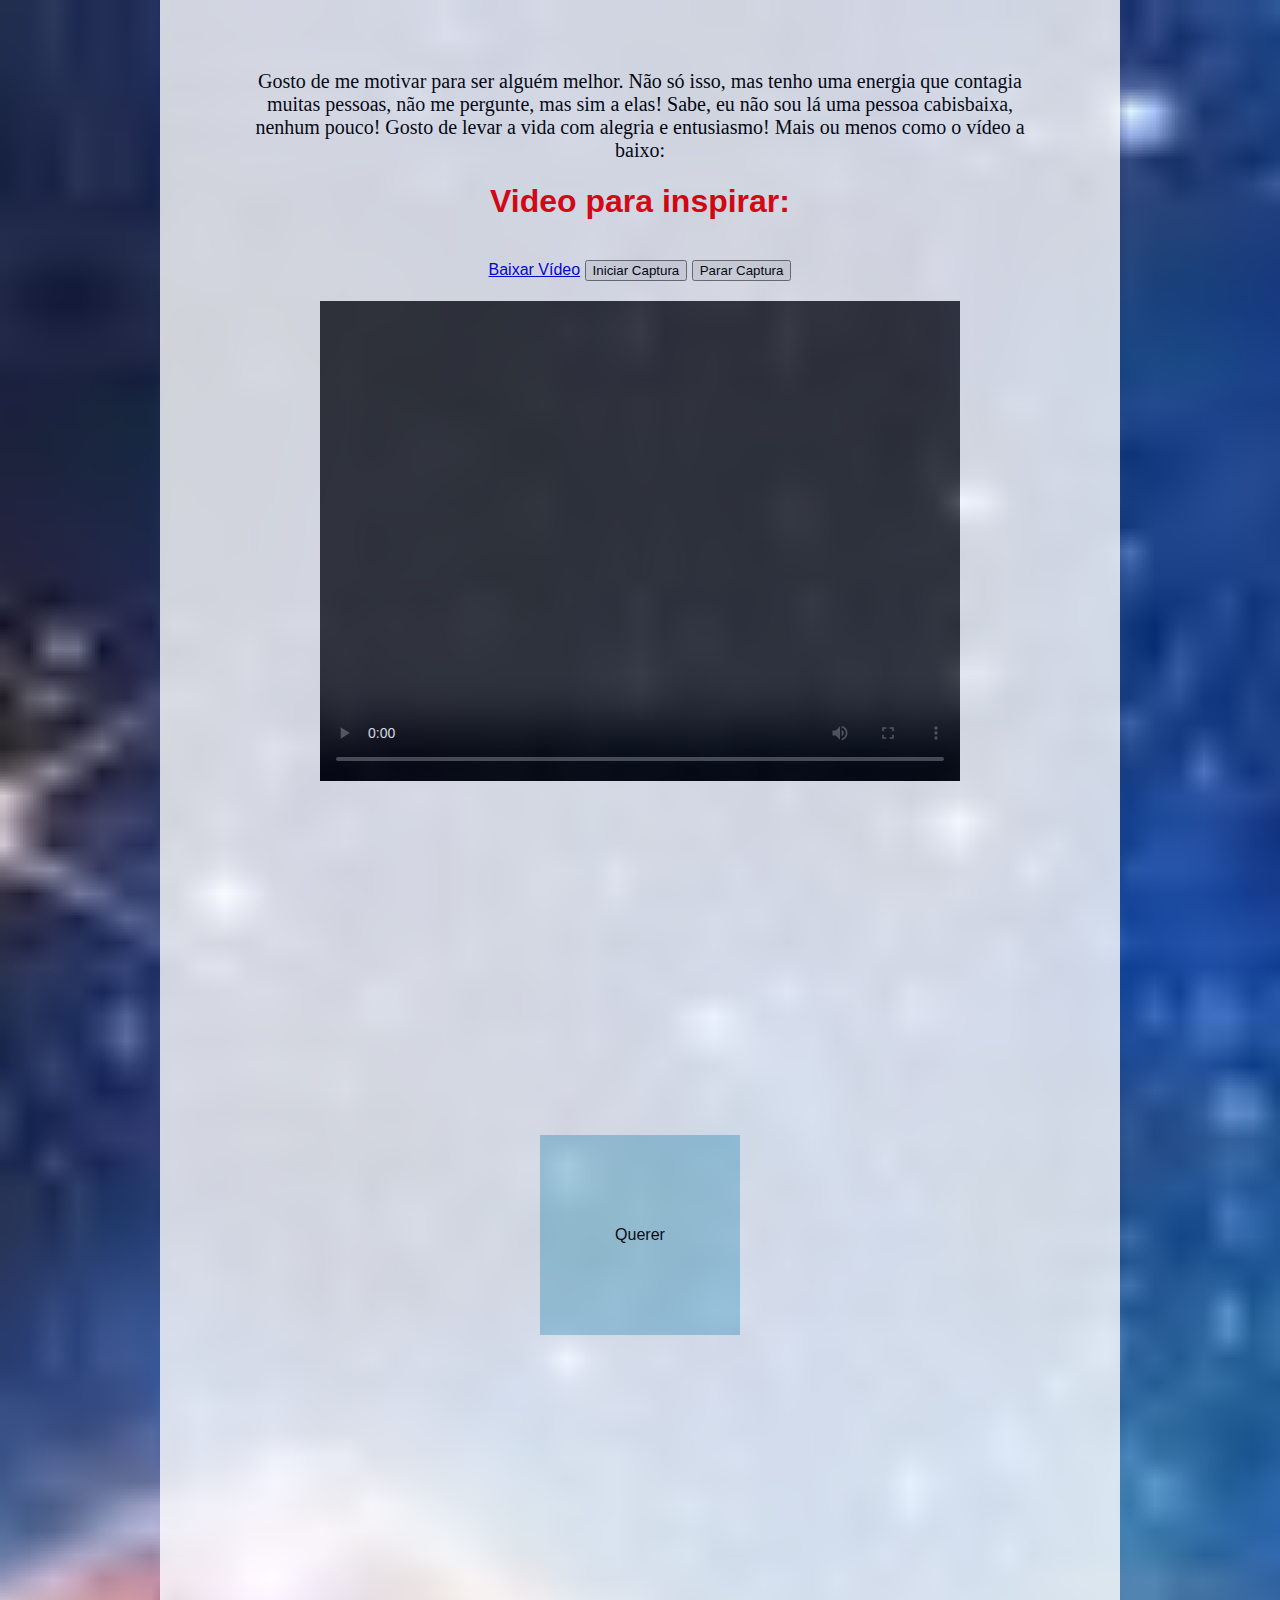
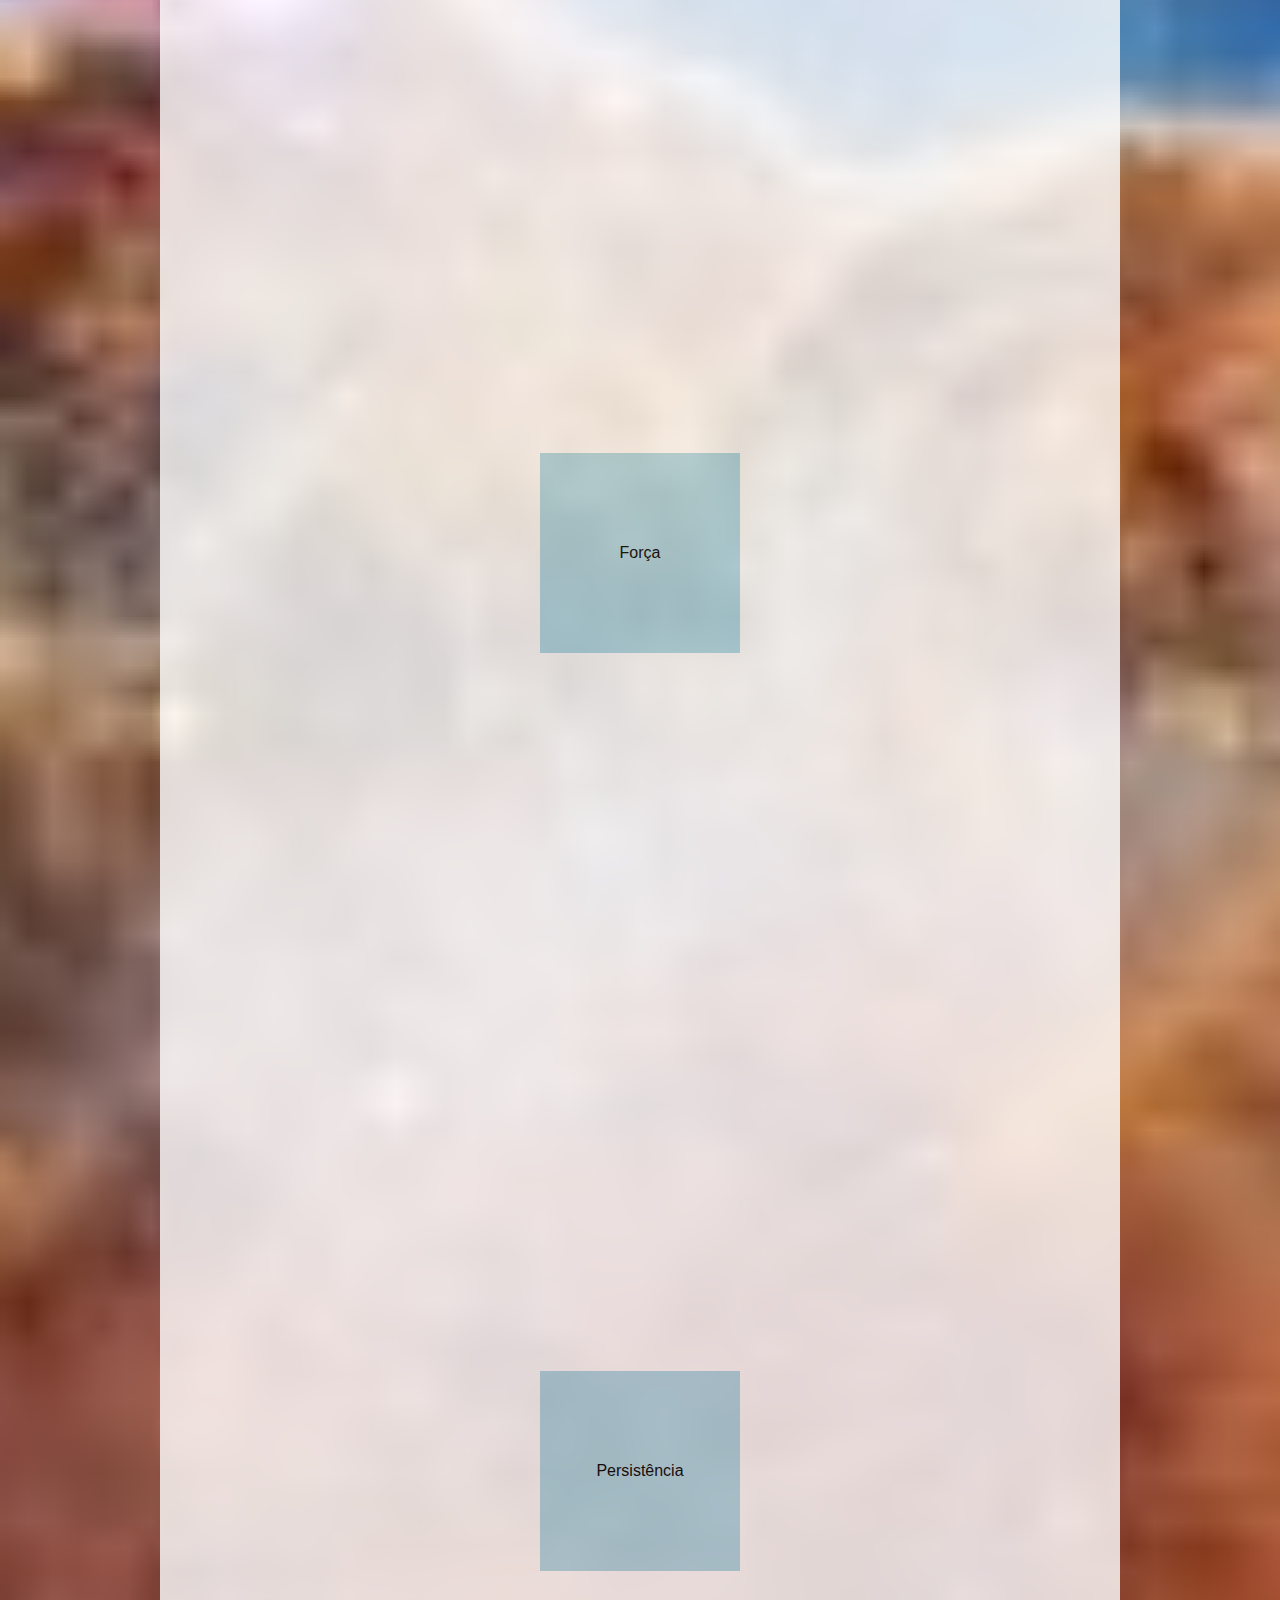
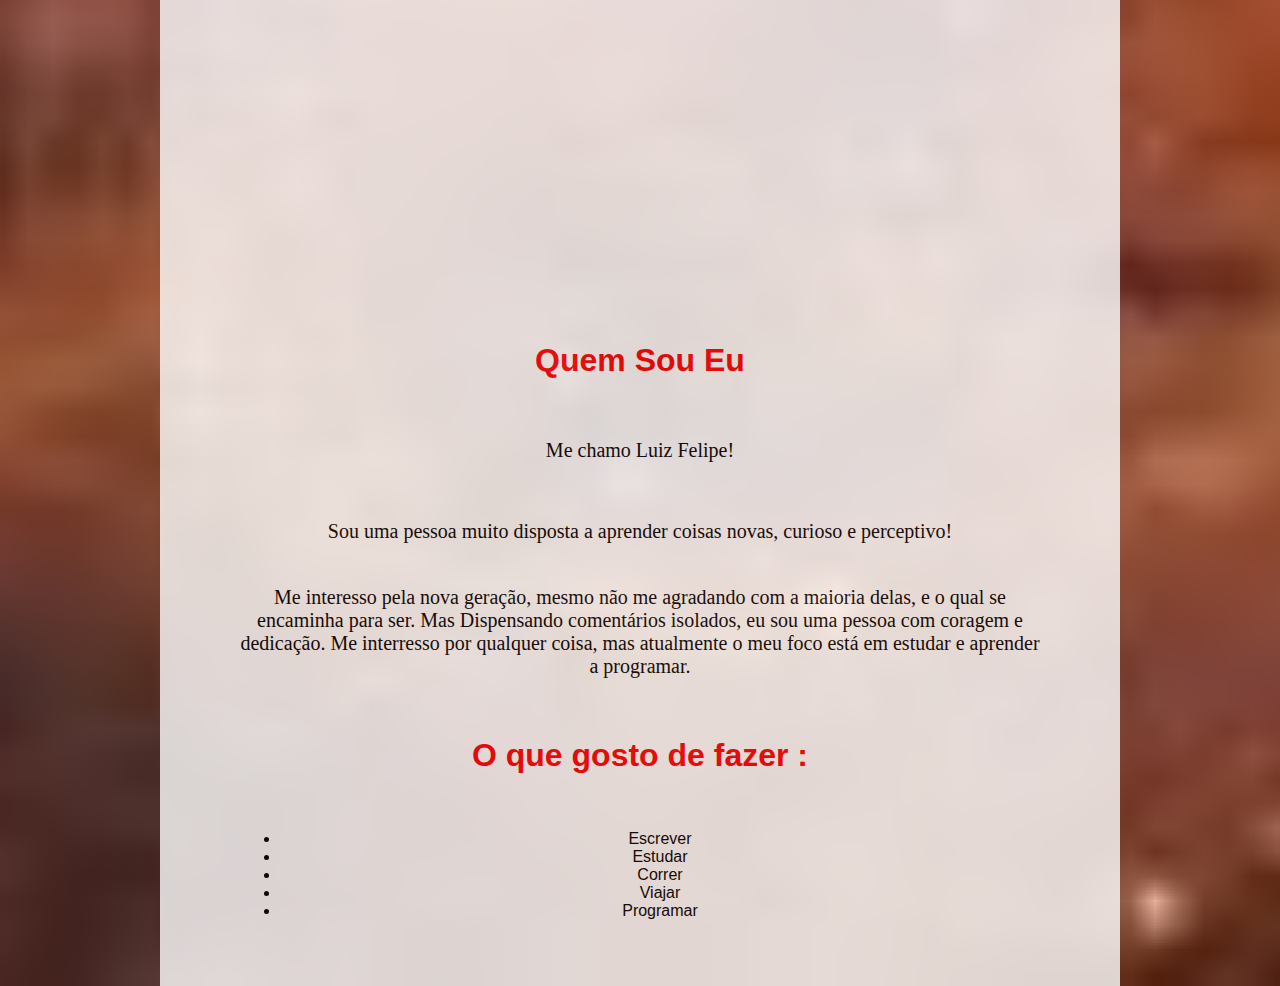
==== index.html @ 13c5c531 "Update and rename Criando.html to index.html" ====
<!DOCTYPE html>
    <lang="en">
    <head>
        <meta charset="UTF-8">
        <meta name="viewport"Luiz Felipe content="width=device-width, initial-scale=1.0">
        <title>Luiz Felipe</title>
        <link rel="stylesheet" type="text/css" href="criando.css">
    </head>

    <!-- contando um pouco sobre minha história -->
    <body>
        <link rel="stylesheet" href="criando.css">
</head>

<p>Gosto de me motivar para ser alguém melhor. Não só isso, mas tenho uma energia que contagia muitas pessoas, não me pergunte, mas sim a elas! Sabe, eu não sou lá uma pessoa cabisbaixa, nenhum pouco! Gosto de levar a vida com alegria e entusiasmo! Mais ou menos como o vídeo a baixo:<p>
    <h1>Video para inspirar:</h1>
    <br>
    <a id="https://www.youtube.com/watch?v=dWD28ACKE1A" href="#" download="https://www.youtube.com/watch?v=dWD28ACKE1A">Baixar Vídeo</a>
    <script src="script.js"></script>
    <button id="start">Iniciar Captura</button>
    <button id="stop">Parar Captura</button>
<br>
    <video width="640" height="480" controls>
        Seu navegador não suporta o elemento de vídeo.
    </video>
<br>
    <div class="container">
        <div class="box">Querer</div>
   
    </div>
    <link rel="stylesheet" href="styles.css">

<head>
    <br>
    <div class="container">
        <div class="box">Força</div>
    </div>
    <link rel="stylesheet" href="styles.css">
<br>

    <div class="container">
        <div class="box">Persistência</div>
    </div>

</head>

        <h1> Quem Sou Eu </h1> 
        <br>  
        <p> Me chamo Luiz Felipe!</p>
        <br>
        <p> Sou uma pessoa muito disposta a aprender coisas novas, curioso e perceptivo!<br> 
        <br>
           <p> Me interesso pela nova geração, mesmo não me agradando com a maioria delas, e o qual se encaminha para ser. Mas Dispensando comentários isolados, eu sou uma pessoa com coragem e dedicação. Me interresso por qualquer coisa, mas atualmente o meu foco está em estudar e aprender a programar. </p>
       <br>
           <h1> O que gosto de fazer :</h1>
        <br>
        <ul>
            <li>Escrever </li>
            <li>Estudar</li>
            <li>Correr</li>
            <li>Viajar</li>
            <li>Programar</li>
        </ul>
    </div>
</body>
</html>
---- criando.css ----
html{
            background-image: url([data-uri]);
            background-repeat: no-repeat;
            background-size: cover;
            background-position: center;
        }
        body{
            width: 800px;
            background-color: white;
            padding: 50px 80px;
            opacity: 80%;
            border-color: black;
            font-family: Arial, sans-serif;
            text-align: center;
            margin: 0px auto;
        }
       
        h1{
        border-color:beige;
        font-family: Arial, Helvetica, sans-serif;
        color: red;
        }

        p{
            font-size: 20px;
            border-color: black ;
            font-family: 'Times New Roman', Times, serif;
            color: black;
        }
        
        video, audio {
            margin-top: 20px;
        }

        .container {
            display: flex;
            justify-content: center;  
            align-items: center;      
            height: 100vh;        
            margin: 0;
        }
        
        .box {
            width: 200px;
            height: 200px;
            background-color: lightblue;
            text-align: center;
            line-height: 200px;
        }

        .container {
            display: grid;
            place-items: center;    
            height: 100vh;           
            margin: 0;
        }
        
        
        .box {
            width: 200px;
            height: 200px;
            background-color: lightcoral;
            text-align: center;
            line-height: 200px; 
        }

        .container {
            position: relative;
            height: 100vh; 
        }
        
        .box {
            position: absolute;
            top: 50%;
            left: 50%;
            transform: translate(-50%, -50%); 
            width: 200px;
            height: 200px;
            background-color: lightblue;
            text-align: center;
            line-height: 200px;
        }
---- criando.css ----
html{
            background-image: url([data-uri]);
            background-repeat: no-repeat;
            background-size: cover;
            background-position: center;
        }
        body{
            width: 800px;
            background-color: white;
            padding: 50px 80px;
            opacity: 80%;
            border-color: black;
            font-family: Arial, sans-serif;
            text-align: center;
            margin: 0px auto;
        }
       
        h1{
        border-color:beige;
        font-family: Arial, Helvetica, sans-serif;
        color: red;
        }

        p{
            font-size: 20px;
            border-color: black ;
            font-family: 'Times New Roman', Times, serif;
            color: black;
        }
        
        video, audio {
            margin-top: 20px;
        }

        .container {
            display: flex;
            justify-content: center;  
            align-items: center;      
            height: 100vh;        
            margin: 0;
        }
        
        .box {
            width: 200px;
            height: 200px;
            background-color: lightblue;
            text-align: center;
            line-height: 200px;
        }

        .container {
            display: grid;
            place-items: center;    
            height: 100vh;           
            margin: 0;
        }
        
        
        .box {
            width: 200px;
            height: 200px;
            background-color: lightcoral;
            text-align: center;
            line-height: 200px; 
        }

        .container {
            position: relative;
            height: 100vh; 
        }
        
        .box {
            position: absolute;
            top: 50%;
            left: 50%;
            transform: translate(-50%, -50%); 
            width: 200px;
            height: 200px;
            background-color: lightblue;
            text-align: center;
            line-height: 200px;
        }
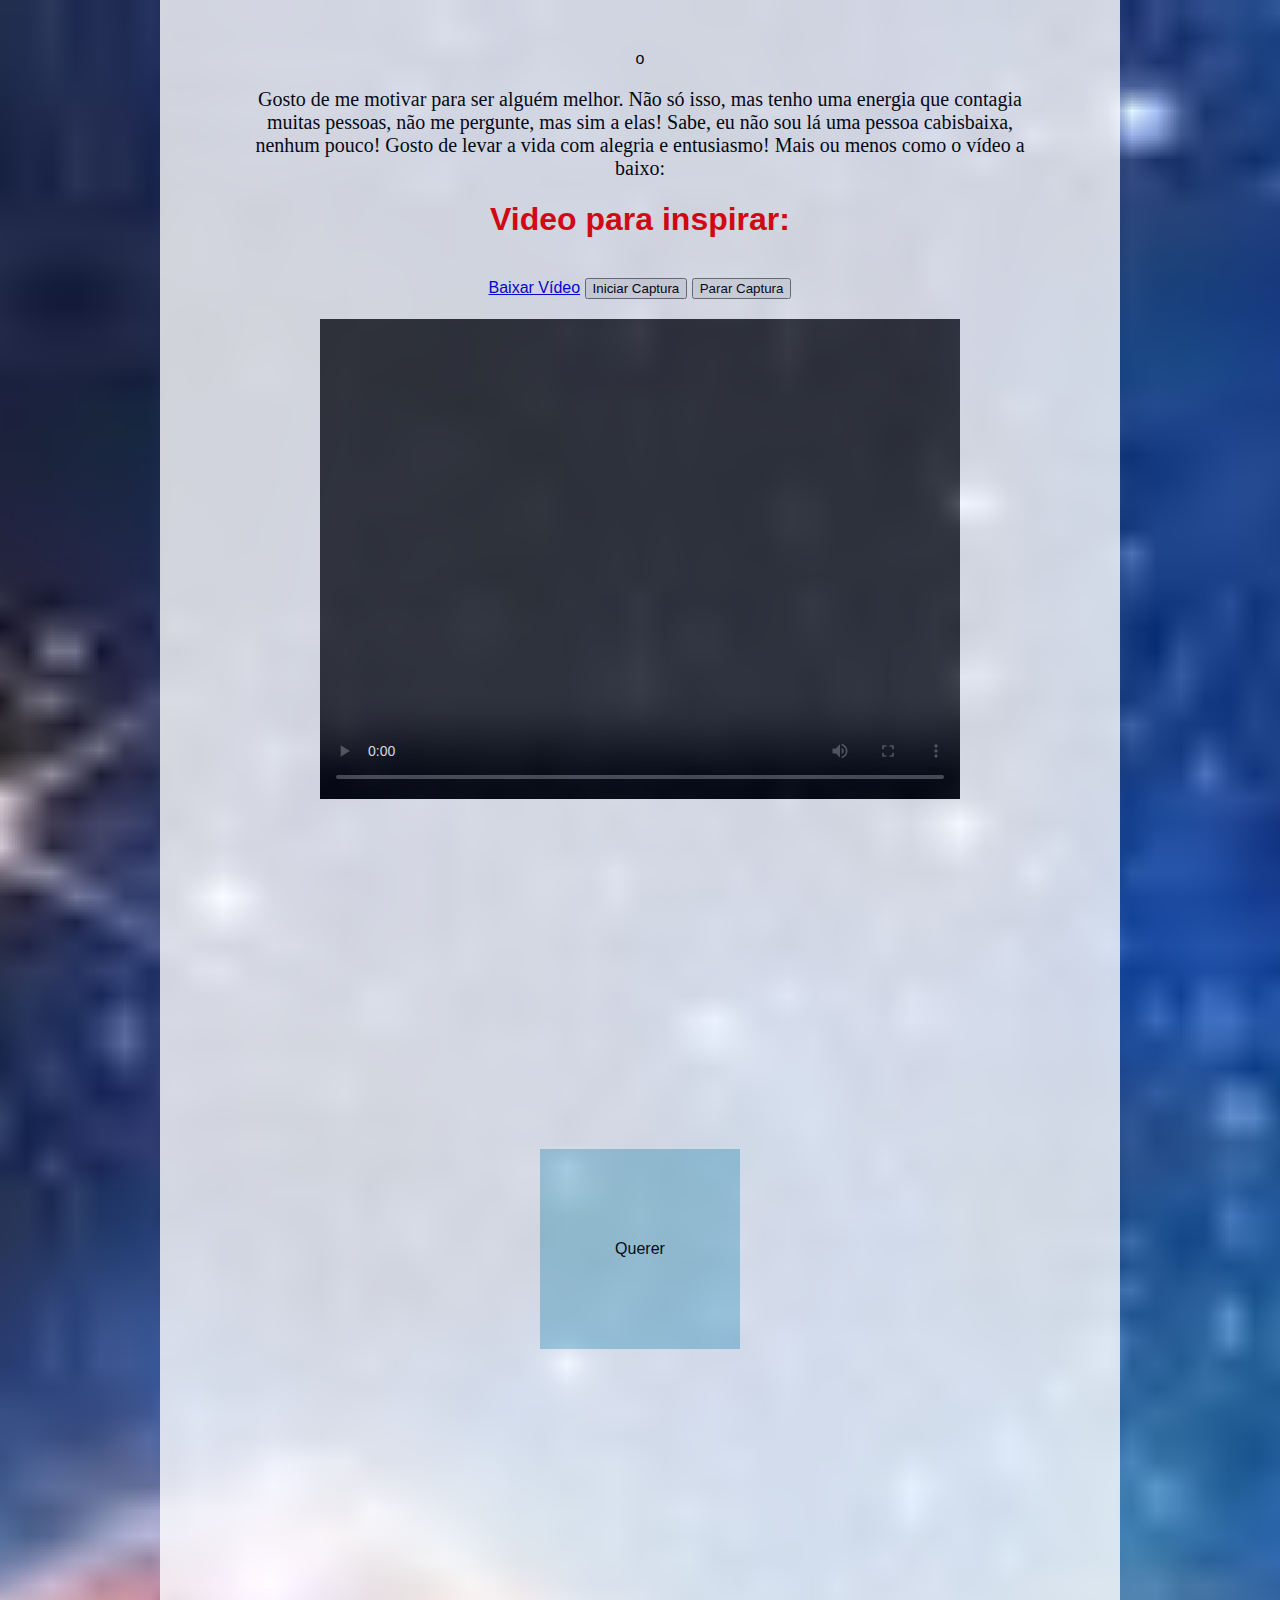
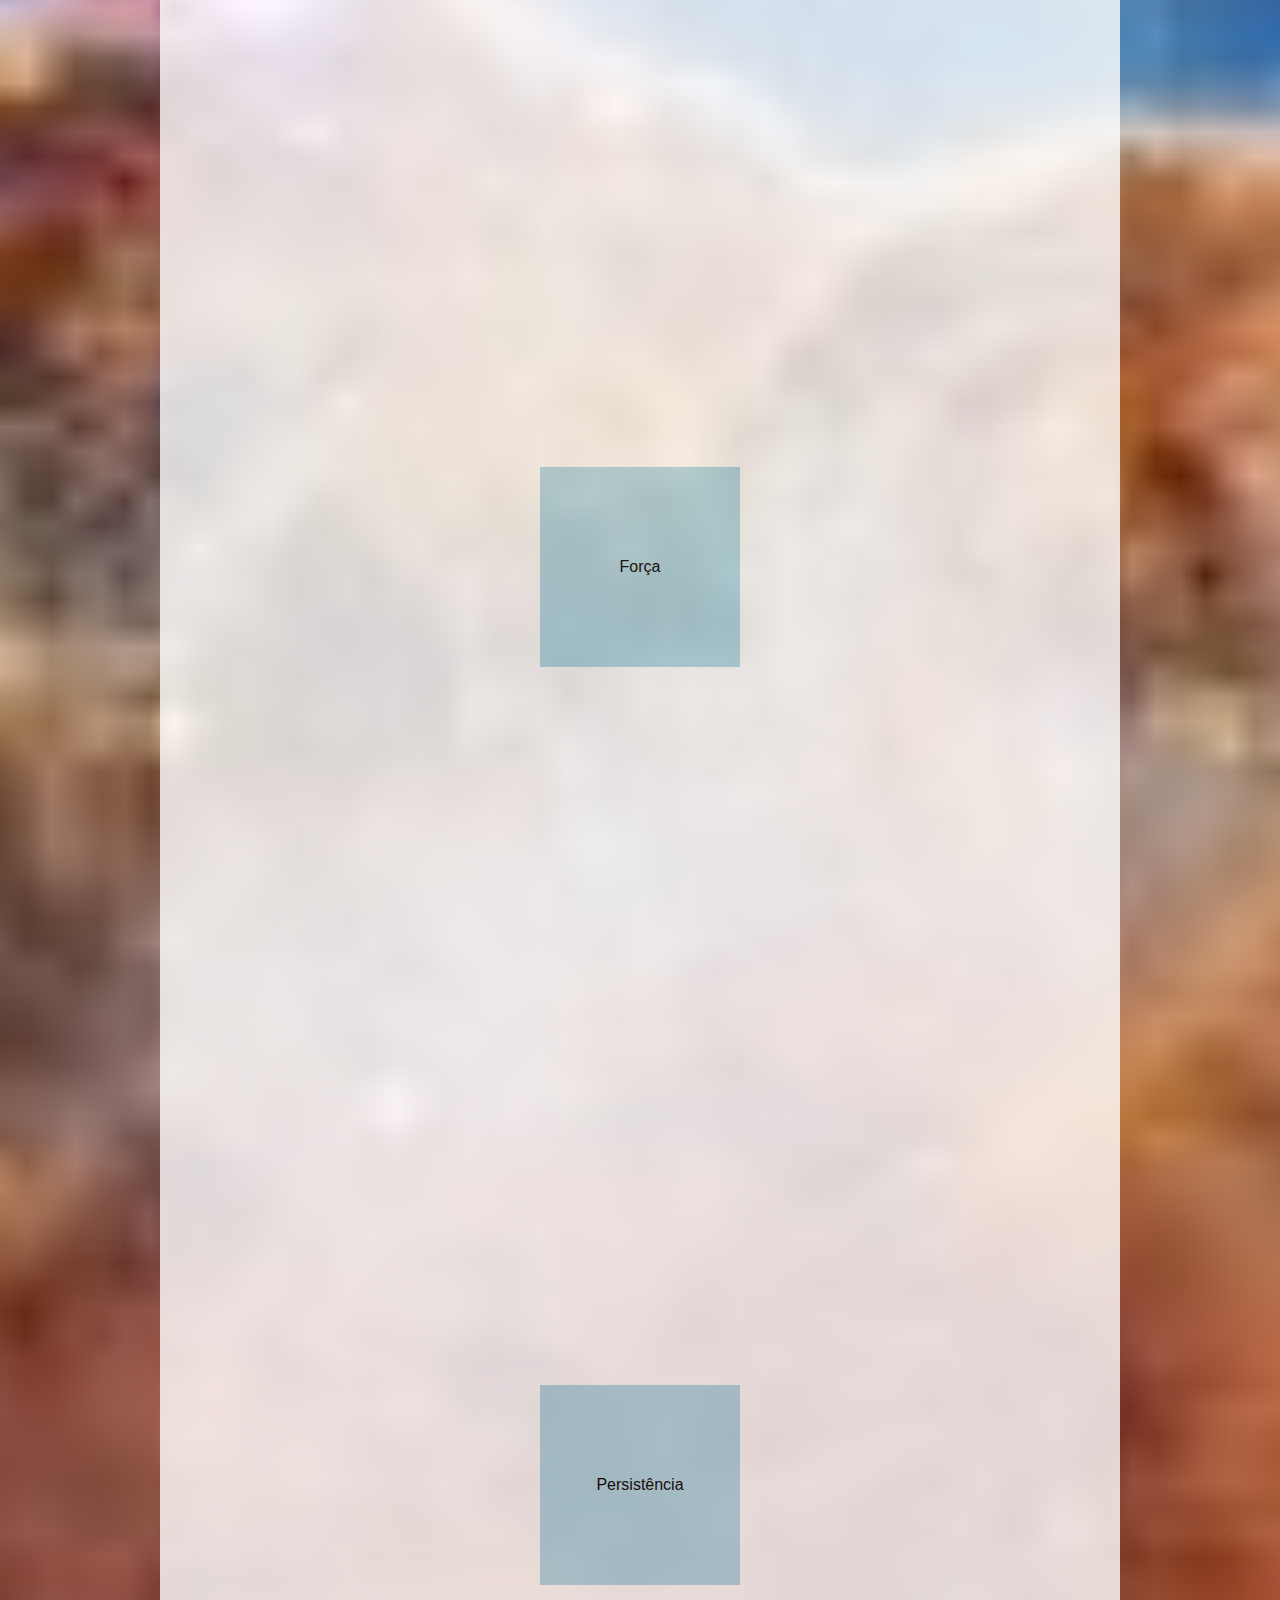
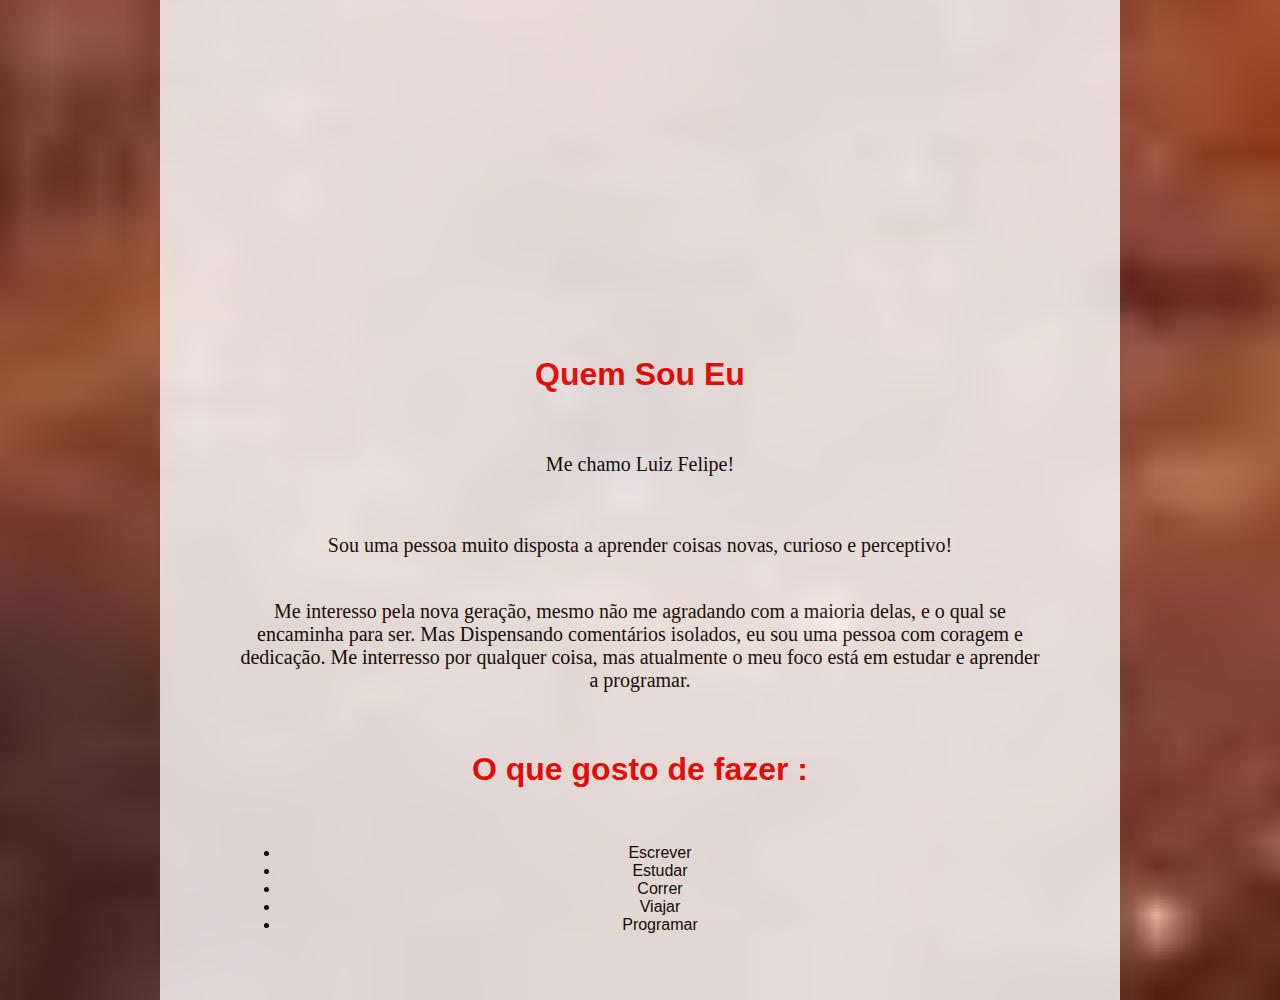
==== commit 76fc5613: "Update index.html" ====
--- a/index.html
+++ b/index.html
@@ -1,4 +1,4 @@
-
+o
     <!DOCTYPE html>
     <lang="en">
     <head>
@@ -16,7 +16,7 @@
 <p>Gosto de me motivar para ser alguém melhor. Não só isso, mas tenho uma energia que contagia muitas pessoas, não me pergunte, mas sim a elas! Sabe, eu não sou lá uma pessoa cabisbaixa, nenhum pouco! Gosto de levar a vida com alegria e entusiasmo! Mais ou menos como o vídeo a baixo:<p>
     <h1>Video para inspirar:</h1>
     <br>
-    <a id="https://www.youtube.com/watch?v=dWD28ACKE1A" href="#" download="https://www.youtube.com/watch?v=dWD28ACKE1A">Baixar Vídeo</a>
+    <a id="https://youtu.be/dd1bsHYYqjg?si=50G8jCH5_113UFNN" href="#" download="https://youtu.be/dd1bsHYYqjg?si=50G8jCH5_113UFNN">Baixar Vídeo</a>
     <script src="script.js"></script>
     <button id="start">Iniciar Captura</button>
     <button id="stop">Parar Captura</button>
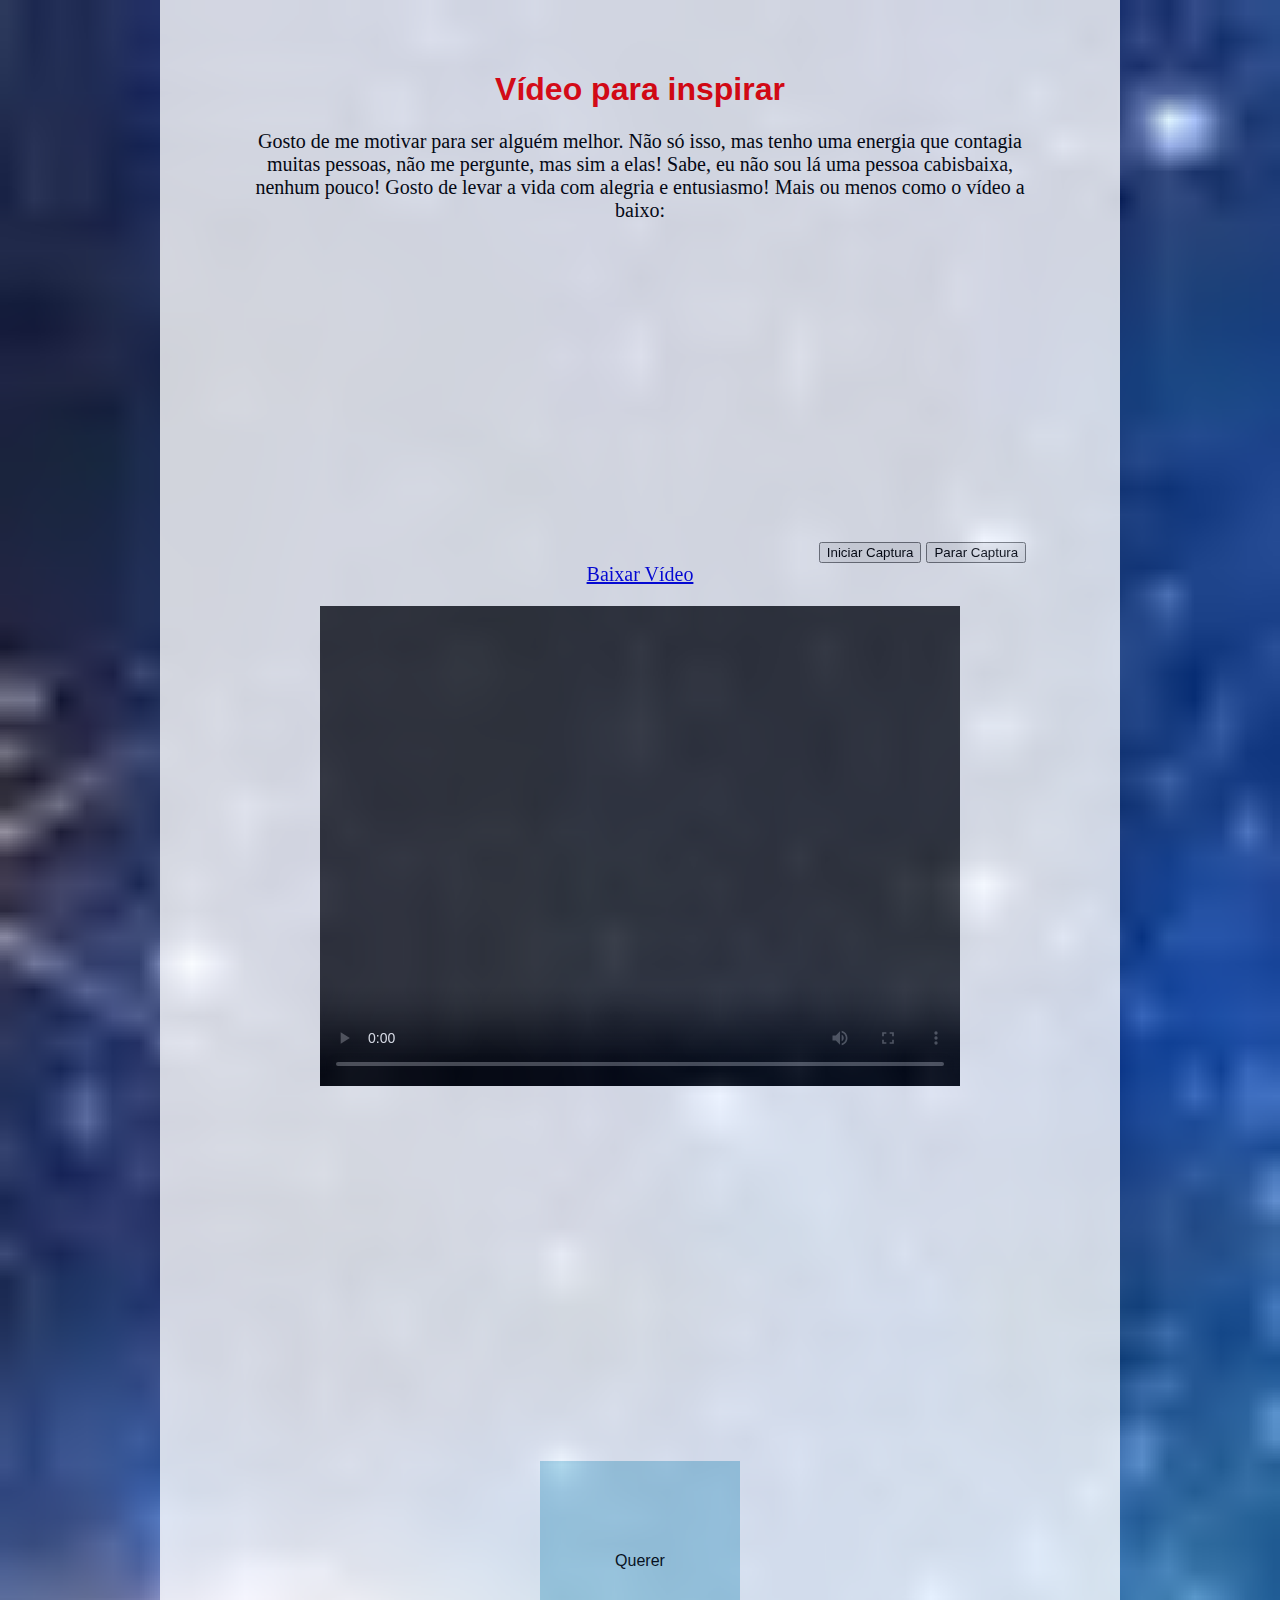
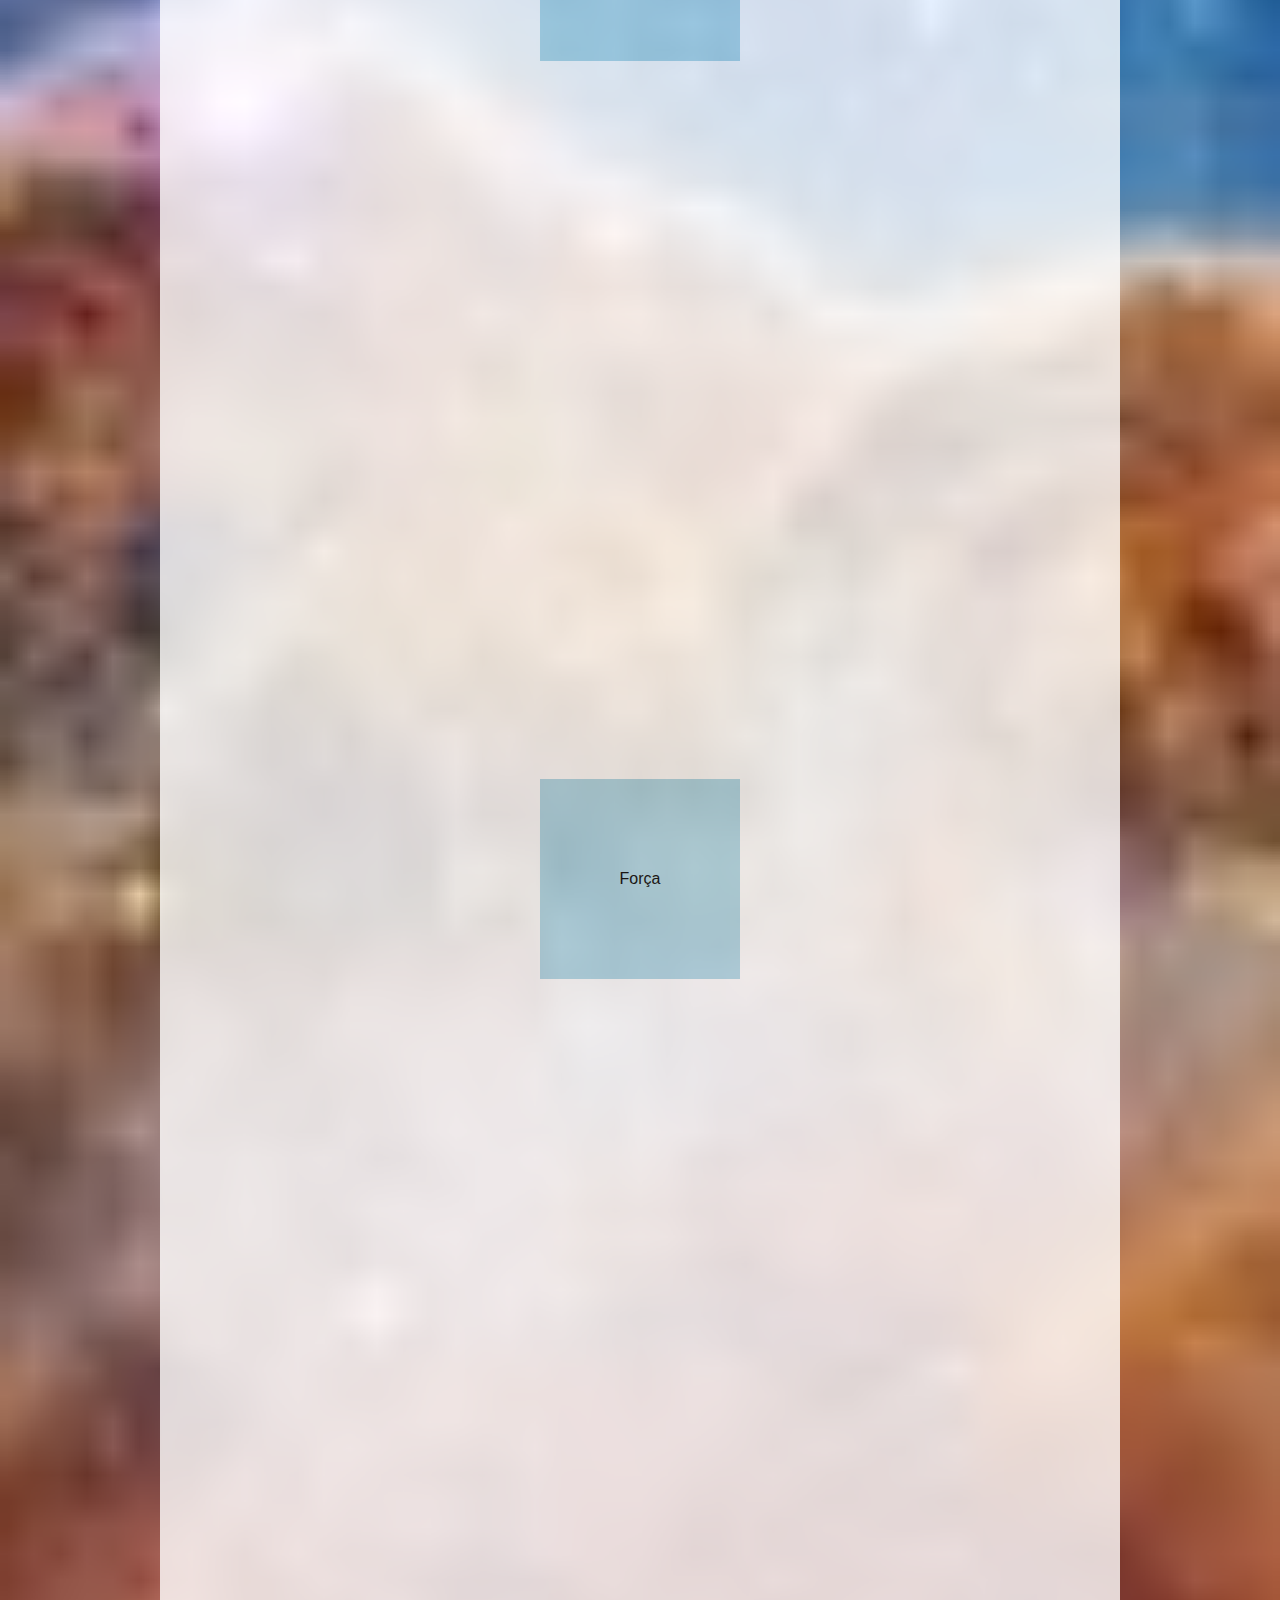
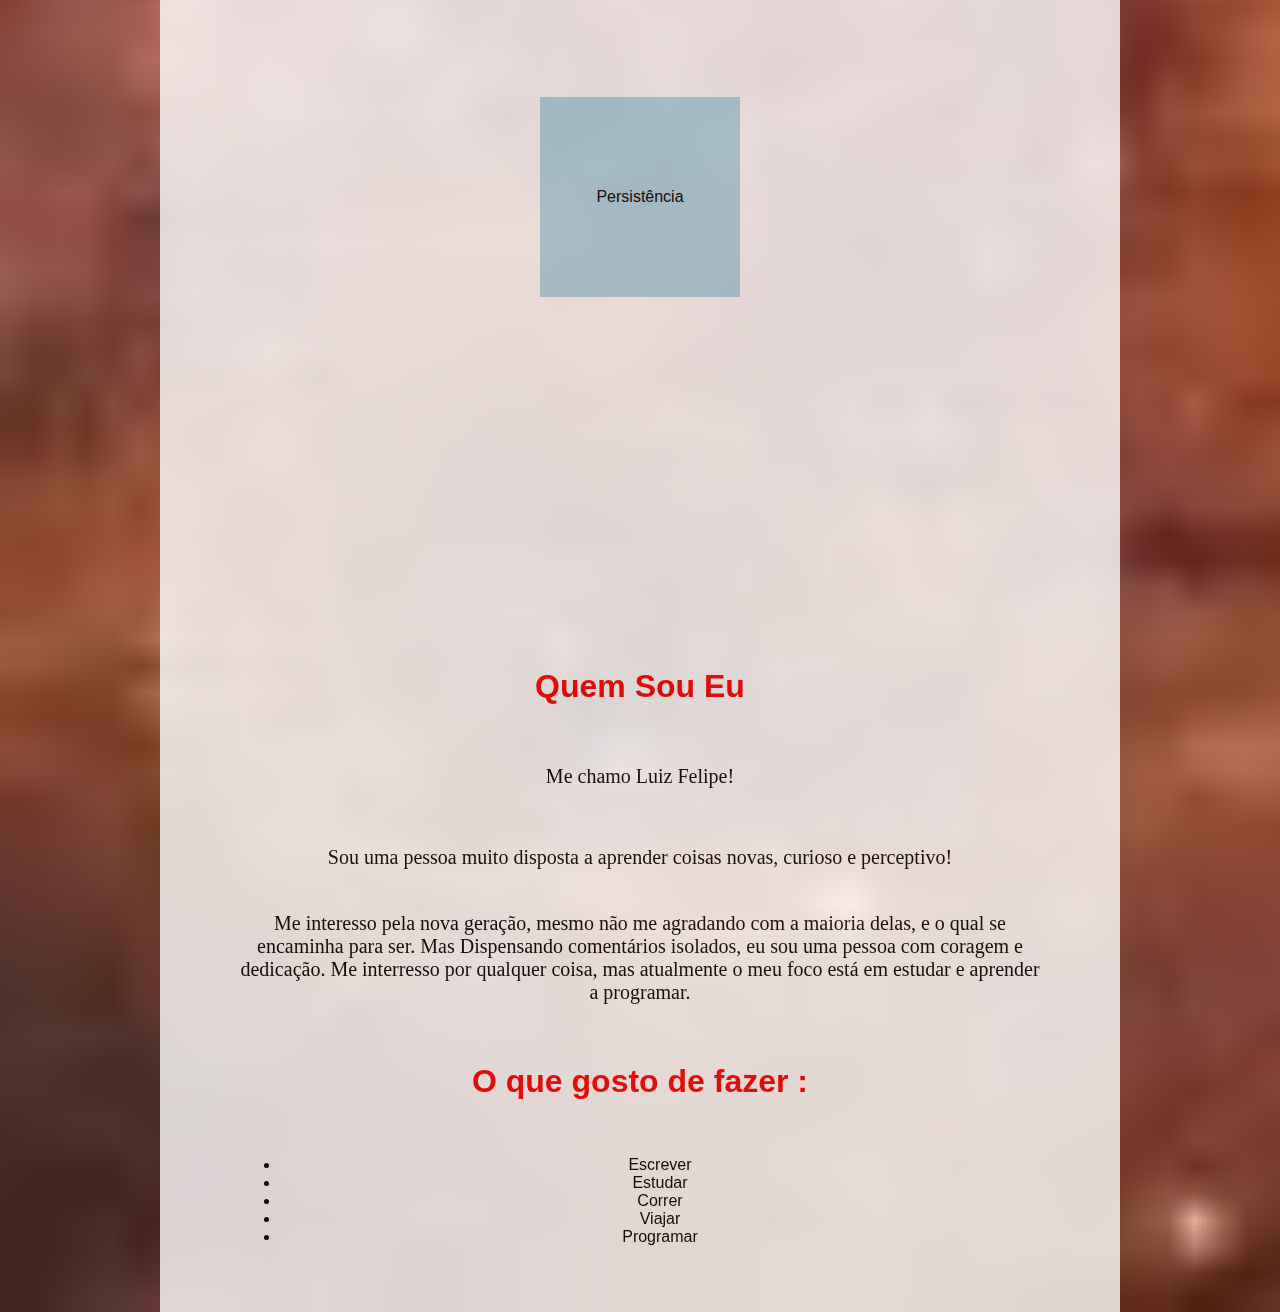
==== commit 8cff7136: "Update index.html" ====
--- a/index.html
+++ b/index.html
@@ -1,4 +1,4 @@
-o
+
     <!DOCTYPE html>
     <lang="en">
     <head>
@@ -10,16 +10,18 @@
 
     <!-- contando um pouco sobre minha história -->
     <body>
-        <link rel="stylesheet" href="criando.css">
-</head>
+        <link rel="stylesheet" href="cript.js">
+        
+        <h1>Vídeo para inspirar</h1>
+        
+<p>Gosto de me motivar para ser alguém melhor. Não só isso, mas tenho uma energia que contagia muitas pessoas, não me pergunte, mas sim a elas! Sabe, eu não sou lá uma pessoa cabisbaixa, nenhum pouco! Gosto de levar a vida com alegria e entusiasmo! Mais ou menos como o vídeo a baixo:<p>
+<iframe id="video" width="560" height="315" src="https://www.youtube.com/embed/dd1bsHYYqjg?si=50G8jCH5_113UFNN" frameborder="0" allow="accelerometer; autoplay; clipboard-write; encrypted-media; gyroscope; picture-in-picture" allowfullscreen></iframe>
 
-<p>Gosto de me motivar para ser alguém melhor. Não só isso, mas tenho uma energia que contagia muitas pessoas, não me pergunte, mas sim a elas! Sabe, eu não sou lá uma pessoa cabisbaixa, nenhum pouco! Gosto de levar a vida com alegria e entusiasmo! Mais ou menos como o vídeo a baixo:<p>
-    <h1>Video para inspirar:</h1>
-    <br>
-    <a id="https://youtu.be/dd1bsHYYqjg?si=50G8jCH5_113UFNN" href="#" download="https://youtu.be/dd1bsHYYqjg?si=50G8jCH5_113UFNN">Baixar Vídeo</a>
-    <script src="script.js"></script>
     <button id="start">Iniciar Captura</button>
     <button id="stop">Parar Captura</button>
+
+    <a id="download" href="https://youtu.be/dd1bsHYYqjg?si=50G8jCH5_113UFNN" download>Baixar Vídeo</a>
+</body>
 <br>
     <video width="640" height="480" controls>
         Seu navegador não suporta o elemento de vídeo.
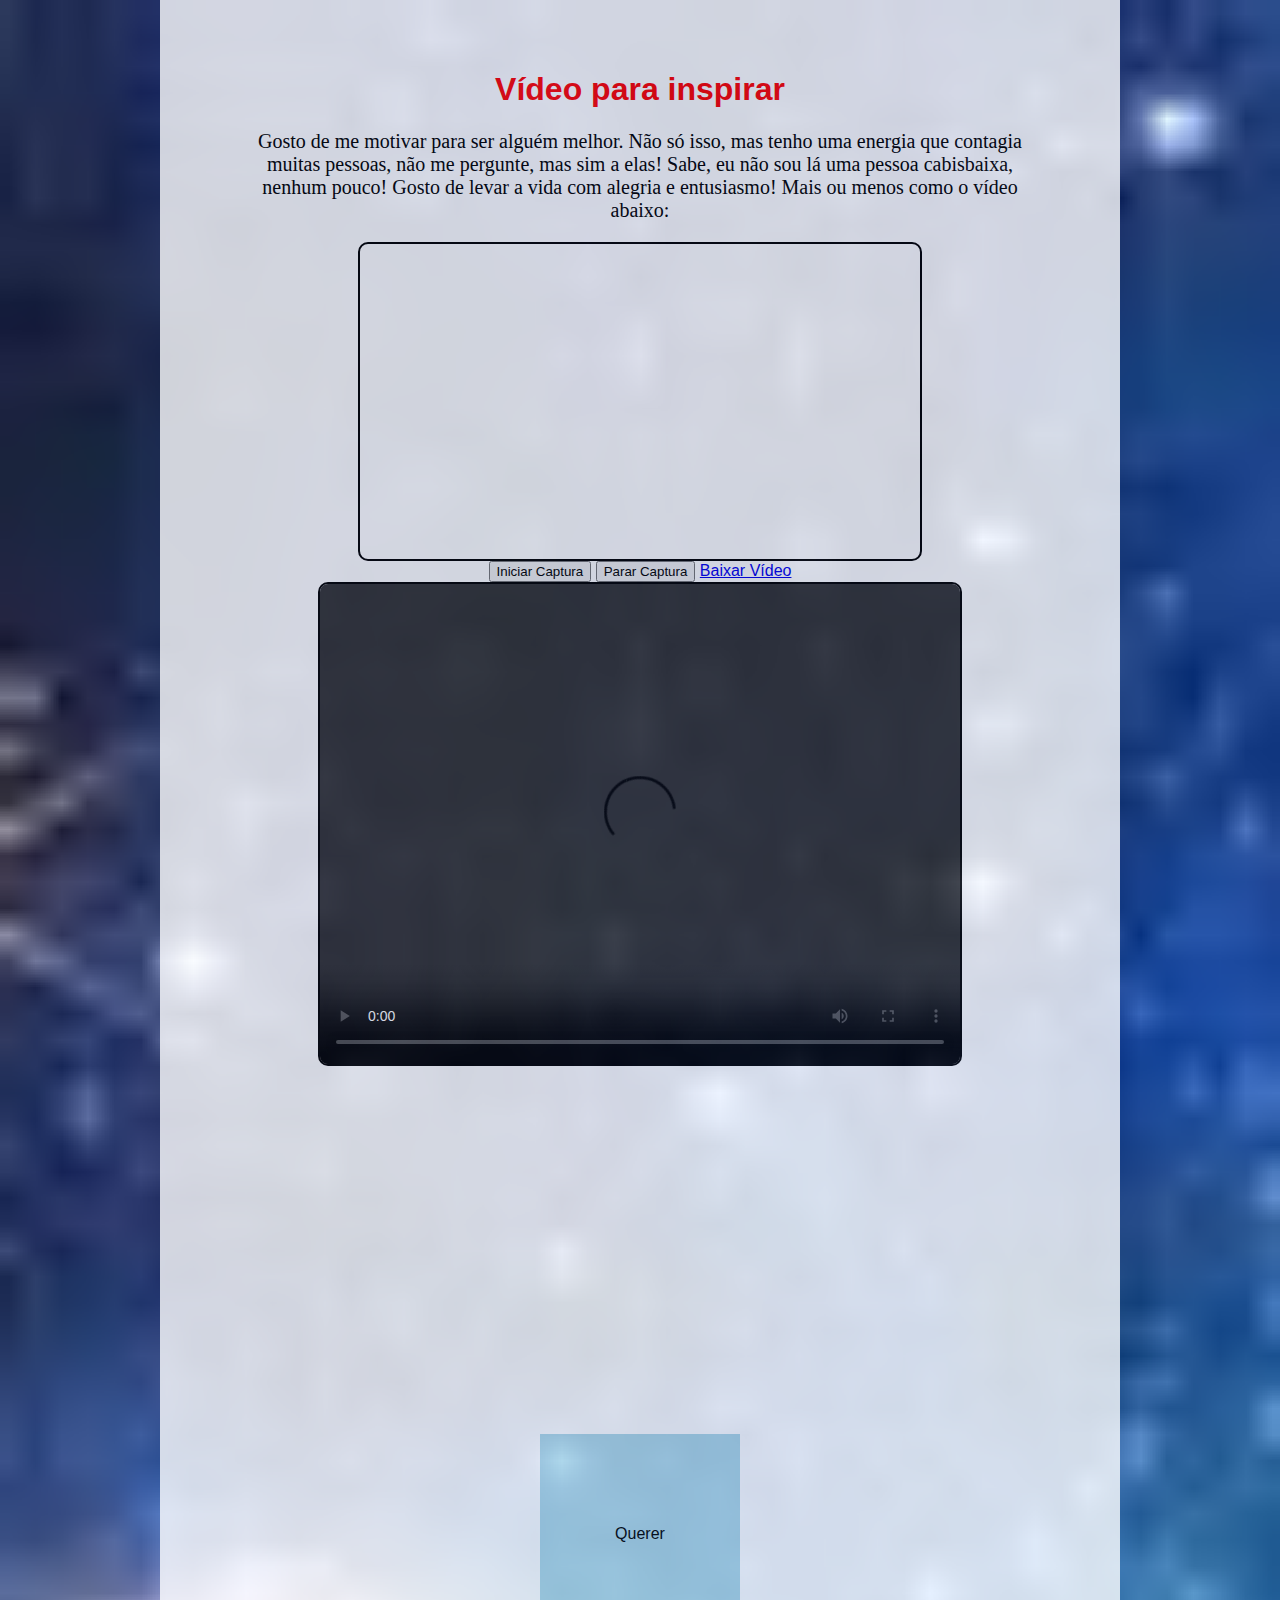
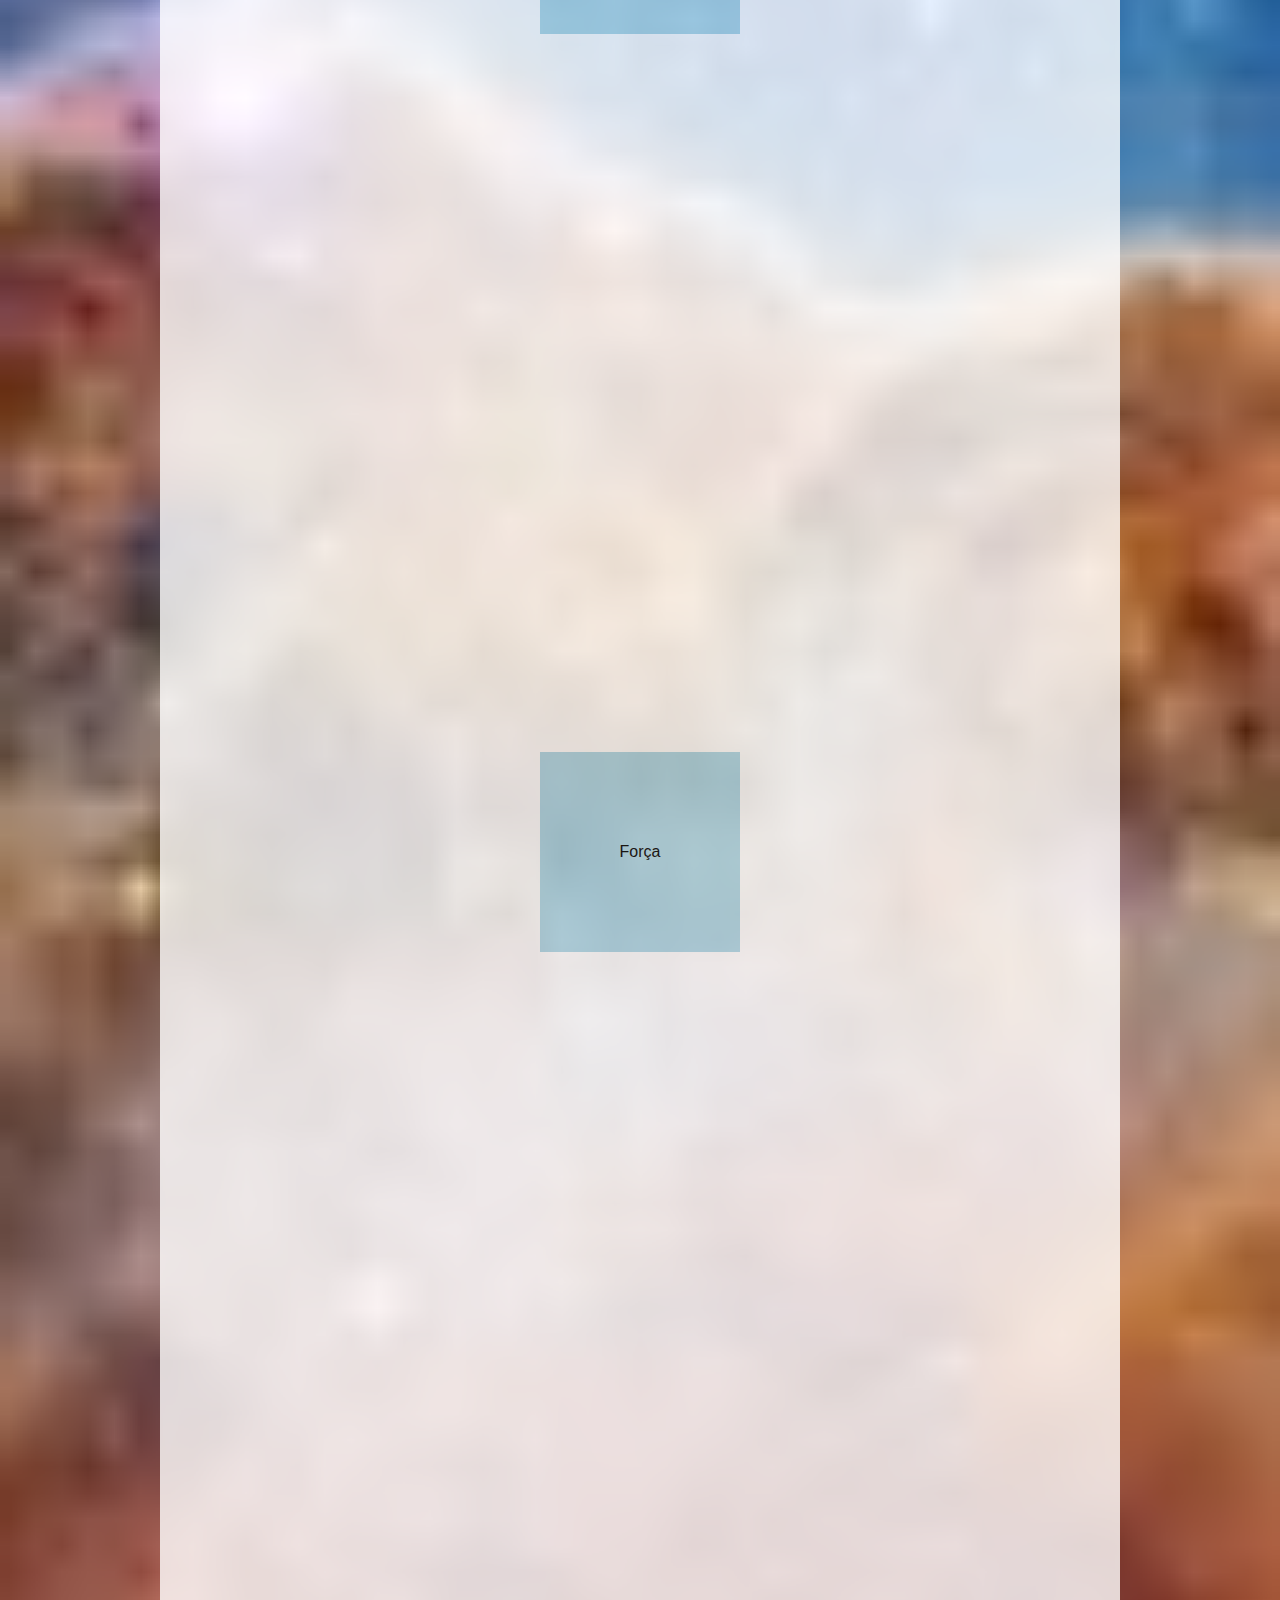
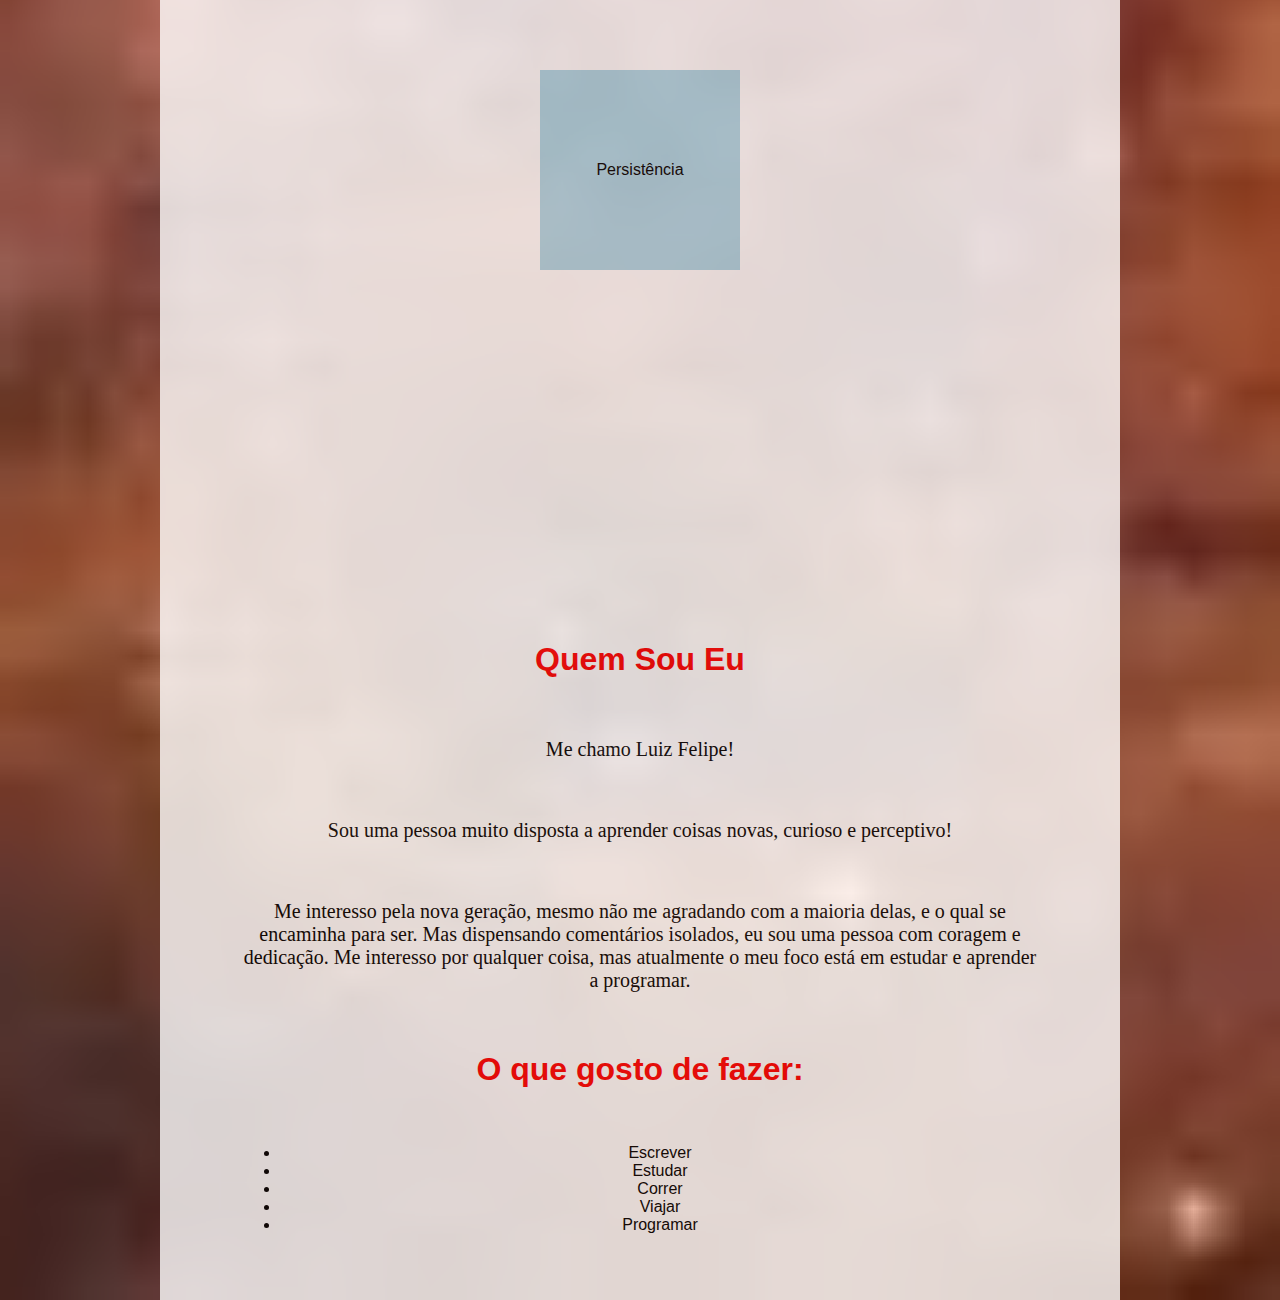
==== commit 20a5e956: "ATUALIZAÇÃO DE DADOS" ====
--- a/index.html
+++ b/index.html
@@ -1,69 +1,58 @@
-
-    <!DOCTYPE html>
-    <lang="en">
-    <head>
-        <meta charset="UTF-8">
-        <meta name="viewport"Luiz Felipe content="width=device-width, initial-scale=1.0">
-        <title>Luiz Felipe</title>
-        <link rel="stylesheet" type="text/css" href="criando.css">
-    </head>
-
-    <!-- contando um pouco sobre minha história -->
-    <body>
-        <link rel="stylesheet" href="cript.js">
-        
-        <h1>Vídeo para inspirar</h1>
-        
-<p>Gosto de me motivar para ser alguém melhor. Não só isso, mas tenho uma energia que contagia muitas pessoas, não me pergunte, mas sim a elas! Sabe, eu não sou lá uma pessoa cabisbaixa, nenhum pouco! Gosto de levar a vida com alegria e entusiasmo! Mais ou menos como o vídeo a baixo:<p>
-<iframe id="video" width="560" height="315" src="https://www.youtube.com/embed/dd1bsHYYqjg?si=50G8jCH5_113UFNN" frameborder="0" allow="accelerometer; autoplay; clipboard-write; encrypted-media; gyroscope; picture-in-picture" allowfullscreen></iframe>
-
+<!DOCTYPE html>
+<html lang="en">
+<head>
+    <meta charset="UTF-8">
+    <meta name="viewport" content="width=device-width, initial-scale=1.0">
+    <title>Luiz Felipe</title>
+    <link rel="stylesheet" type="text/css" href="criação.css">
+    <link rel="stylesheet" href="styles.css">
+</head>
+<body>
+    <!-- Conteúdo principal -->
+    <h1>Vídeo para inspirar</h1>
+    <p>Gosto de me motivar para ser alguém melhor. Não só isso, mas tenho uma energia que contagia muitas pessoas, não me pergunte, mas sim a elas! Sabe, eu não sou lá uma pessoa cabisbaixa, nenhum pouco! Gosto de levar a vida com alegria e entusiasmo! Mais ou menos como o vídeo abaixo:</p>
+    
+    <iframe id="video" width="560" height="315" src="https://www.youtube.com/embed/dd1bsHYYqjg?si=50G8jCH5_113UFNN" frameborder="0" allow="accelerometer; autoplay; clipboard-write; encrypted-media; gyroscope; picture-in-picture" allowfullscreen></iframe>
+    
     <button id="start">Iniciar Captura</button>
     <button id="stop">Parar Captura</button>
-
     <a id="download" href="https://youtu.be/dd1bsHYYqjg?si=50G8jCH5_113UFNN" download>Baixar Vídeo</a>
-</body>
-<br>
+    
+    <br>
     <video width="640" height="480" controls>
-        Seu navegador não suporta o elemento de vídeo.
+        <source src="https://soundaudio.cc/wp-content/uploads/2023/05/flowers-happy-piano-sentimental-soundaudio.mp3" type="audio/mp3">
+        Seu navegador não suporta o elemento do audio.
     </video>
-<br>
+    
+    <br>
     <div class="container">
         <div class="box">Querer</div>
-   
     </div>
-    <link rel="stylesheet" href="styles.css">
-
-<head>
     <br>
     <div class="container">
         <div class="box">Força</div>
     </div>
-    <link rel="stylesheet" href="styles.css">
-<br>
-
+    <br>
     <div class="container">
         <div class="box">Persistência</div>
     </div>
-
-</head>
-
-        <h1> Quem Sou Eu </h1> 
-        <br>  
-        <p> Me chamo Luiz Felipe!</p>
-        <br>
-        <p> Sou uma pessoa muito disposta a aprender coisas novas, curioso e perceptivo!<br> 
-        <br>
-           <p> Me interesso pela nova geração, mesmo não me agradando com a maioria delas, e o qual se encaminha para ser. Mas Dispensando comentários isolados, eu sou uma pessoa com coragem e dedicação. Me interresso por qualquer coisa, mas atualmente o meu foco está em estudar e aprender a programar. </p>
-       <br>
-           <h1> O que gosto de fazer :</h1>
-        <br>
-        <ul>
-            <li>Escrever </li>
-            <li>Estudar</li>
-            <li>Correr</li>
-            <li>Viajar</li>
-            <li>Programar</li>
-        </ul>
-    </div>
+    
+    <h1>Quem Sou Eu</h1>
+    <br>
+    <p>Me chamo Luiz Felipe!</p>
+    <br>
+    <p>Sou uma pessoa muito disposta a aprender coisas novas, curioso e perceptivo!</p>
+    <br>
+    <p>Me interesso pela nova geração, mesmo não me agradando com a maioria delas, e o qual se encaminha para ser. Mas dispensando comentários isolados, eu sou uma pessoa com coragem e dedicação. Me interesso por qualquer coisa, mas atualmente o meu foco está em estudar e aprender a programar.</p>
+    <br>
+    <h1>O que gosto de fazer:</h1>
+    <br>
+    <ul>
+        <li>Escrever</li>
+        <li>Estudar</li>
+        <li>Correr</li>
+        <li>Viajar</li>
+        <li>Programar</li>
+    </ul>
 </body>
-</html>
+</html>--- a/criação.css
+++ b/criação.css
@@ -0,0 +1,93 @@
+
+        
+        html{
+            background-image: url([data-uri]);
+            background-repeat: no-repeat;
+            background-size: cover;
+            background-position: center;
+        }
+        body{
+            width: 800px;
+            background-color: white;
+            padding: 50px 80px;
+            opacity: 80%;
+            border-color: black;
+            font-family: Arial, sans-serif;
+            text-align: center;
+            margin: 0px auto;
+        }
+       
+        h1{
+        border-color:beige;
+        font-family: Arial, Helvetica, sans-serif;
+        color: red;
+        }
+
+        p{
+            font-size: 20px;
+            border-color: black ;
+            font-family: 'Times New Roman', Times, serif;
+            color: black;
+        }
+        
+        video, audio {
+            margin-top: 20px;
+        }
+
+        .container {
+            display: flex;
+            justify-content: center;  
+            align-items: center;      
+            height: 100vh;        
+            margin: 0;
+        }
+        
+        .box {
+            width: 200px;
+            height: 200px;
+            background-color: lightblue;
+            text-align: center;
+            line-height: 200px;
+        }
+
+        .container {
+            display: grid;
+            place-items: center;    
+            height: 100vh;           
+            margin: 0;
+        }
+        
+        
+        .box {
+            width: 200px;
+            height: 200px;
+            background-color: lightcoral;
+            text-align: center;
+            line-height: 200px; 
+        }
+
+        .container {
+            position: relative;
+            height: 100vh; 
+        }
+        
+        .box {
+            position: absolute;
+            top: 50%;
+            left: 50%;
+            transform: translate(-50%, -50%); 
+            width: 200px;
+            height: 200px;
+            background-color: lightblue;
+            text-align: center;
+            line-height: 200px;
+        }
+
+        iframe, video {
+            display: block;
+            margin: 0 auto;
+            border: 2px solid #000; 
+            border-radius: 10px; 
+        }
+
+        